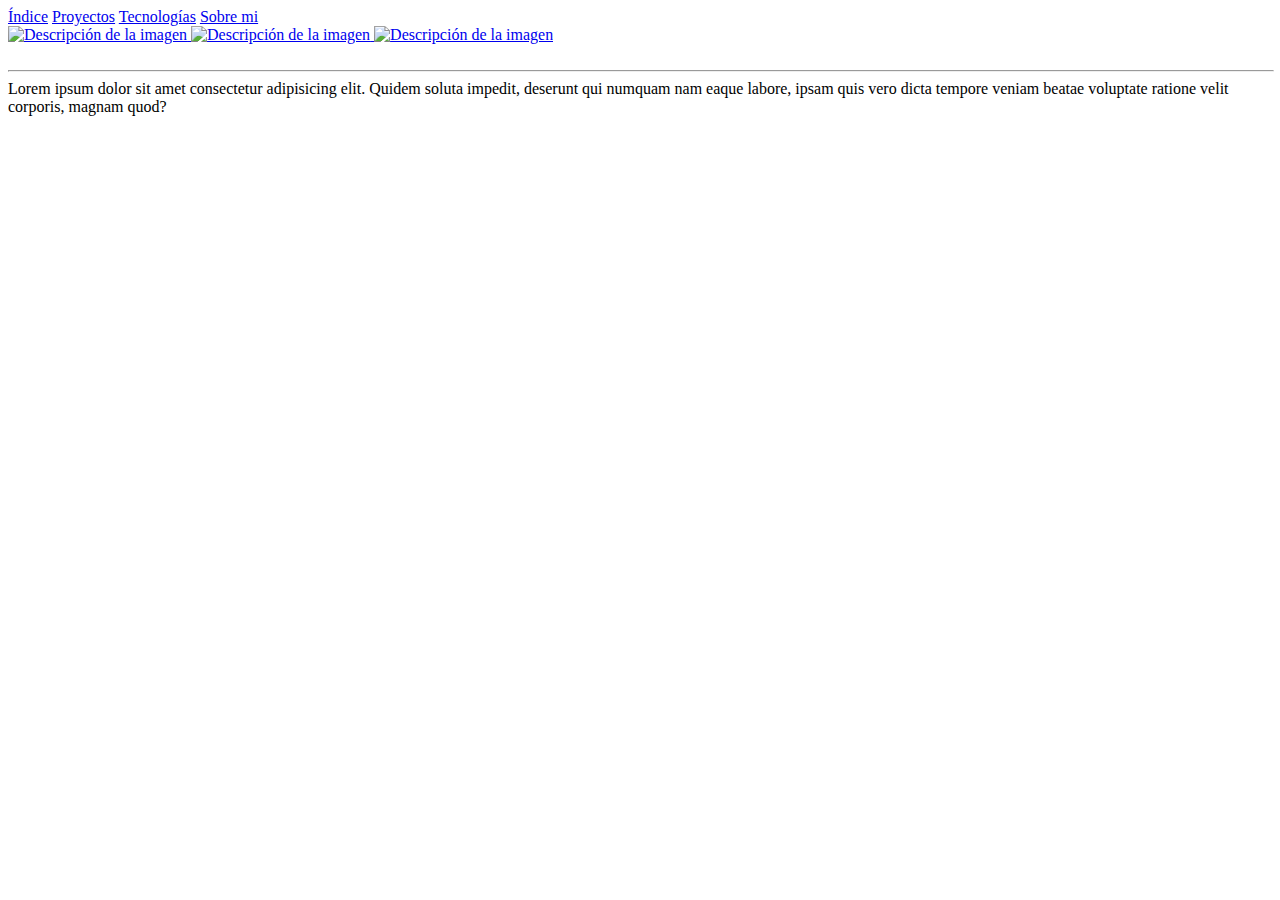
==== templates/aboutme.html @ ca2cb84c "First commit. Full code first version" ====
<!DOCTYPE html>
<html lang="en">
<head>
    <meta charset="UTF-8">
    <meta http-equiv="X-UA-Compatible" content="IE=edge">
    <meta name="viewport" content="width=device-width, initial-scale=1.0">
    <link rel="stylesheet" href="{{ url_for('static', filename='styles.css') }}">
    <link rel="stylesheet" href="https://fonts.googleapis.com/css?family=Montserrat:400,700&display=swap">
    <title>Mi Portafolio</title>
</head>
<body>

    <header>
        <nav>
            <a href="index">Índice</a>
            <a href="myprojects">Proyectos</a>
            <a href="techs">Tecnologías</a>
            <a href="aboutme">Sobre mi</a>
        </nav>
        <div class="my-links">
            <a href="https://github.com/Gajenjo">
                <img src="https://cdn-icons-png.flaticon.com/512/536/536452.png" alt="Descripción de la imagen" width="32" height="32">
            </a>
            <a href="https://www.linkedin.com/in/guillermo-ajenjo-853962210/">
                <img src="https://cdn1.iconfinder.com/data/icons/logotypes/32/circle-linkedin-512.png" alt="Descripción de la imagen" width="32" height="32">
            </a>
            <a href="CV">
                <img src="https://cdn-icons-png.flaticon.com/512/909/909314.png" alt="Descripción de la imagen" width="32" height="32">
            </a>
        </div>
    </header>

    <div class="aboutme-box">
        <img src="https://i.postimg.cc/RhG3Qqdv/Avatar-Maker.png" alt="">
        <hr style="width: 100%;">        
        <span>Lorem ipsum dolor sit amet consectetur adipisicing elit. Quidem soluta impedit, deserunt qui numquam nam eaque labore, ipsam quis vero dicta tempore veniam beatae voluptate ratione velit corporis, magnam quod?</span>
    </div>

    <script>
        function cambiarSeccion(url) {
            window.location.href = url;
        }
       </script>

</body>
</html>
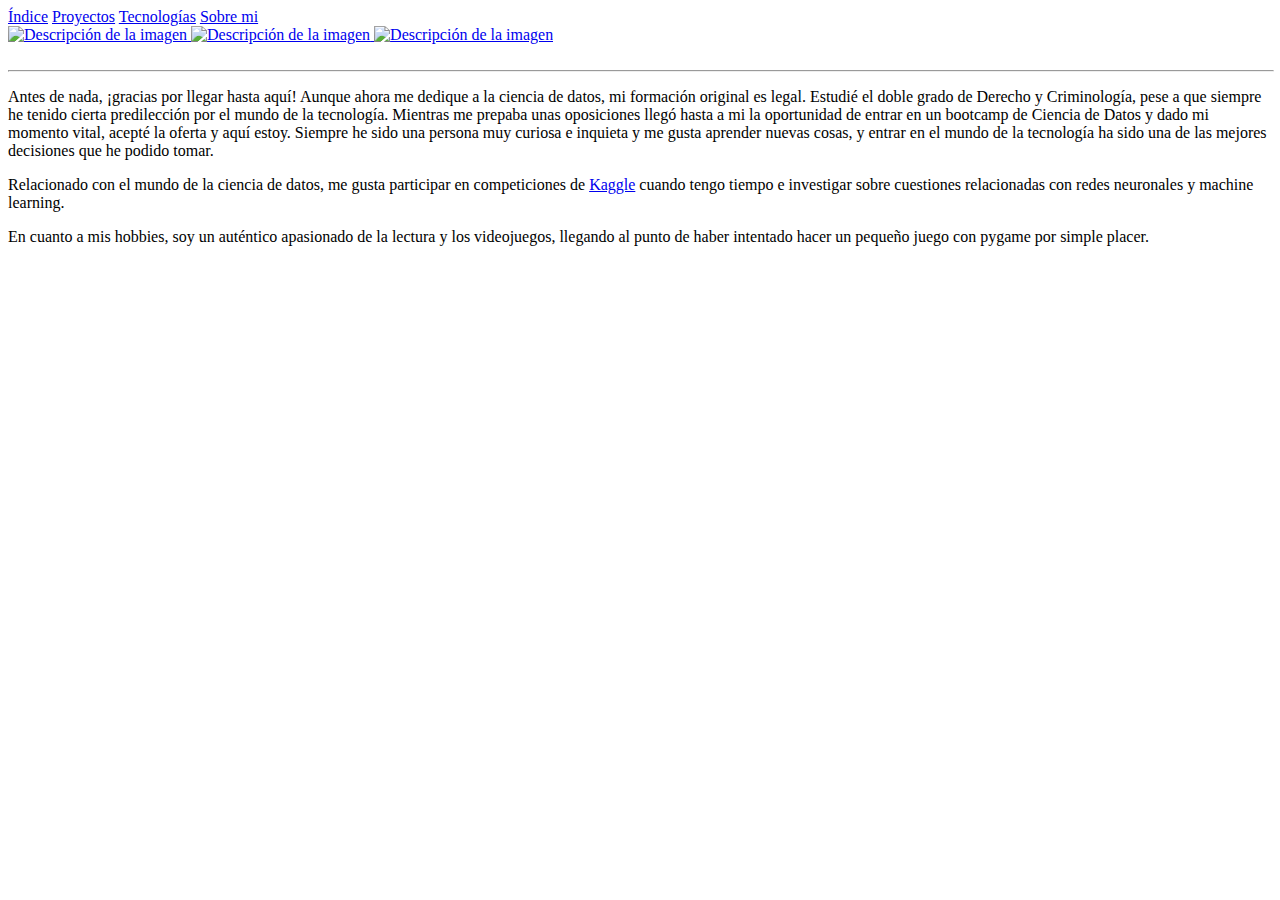
==== commit 04b29086: "All text changed. CV link fixed." ====
--- a/templates/aboutme.html
+++ b/templates/aboutme.html
@@ -6,6 +6,7 @@
     <meta name="viewport" content="width=device-width, initial-scale=1.0">
     <link rel="stylesheet" href="{{ url_for('static', filename='styles.css') }}">
     <link rel="stylesheet" href="https://fonts.googleapis.com/css?family=Montserrat:400,700&display=swap">
+    <link rel="icon" type="image/png" sizes="32x32" href="assets/favicon.png">
     <title>Mi Portafolio</title>
 </head>
 <body>
@@ -24,16 +25,26 @@
             <a href="https://www.linkedin.com/in/guillermo-ajenjo-853962210/">
                 <img src="https://cdn1.iconfinder.com/data/icons/logotypes/32/circle-linkedin-512.png" alt="Descripción de la imagen" width="32" height="32">
             </a>
-            <a href="CV">
-                <img src="https://cdn-icons-png.flaticon.com/512/909/909314.png" alt="Descripción de la imagen" width="32" height="32">
+            <a href="https://drive.google.com/file/d/1h2hYU8Ys2s_NGgp8aCvS5Hx5HQk7CJiq/view?usp=drive_link">
+                <img src="https://cdn-icons-png.flaticon.com/512/909/909212.png" alt="Descripción de la imagen" width="32" height="32">
             </a>
         </div>
     </header>
 
     <div class="aboutme-box">
         <img src="https://i.postimg.cc/RhG3Qqdv/Avatar-Maker.png" alt="">
-        <hr style="width: 100%;">        
-        <span>Lorem ipsum dolor sit amet consectetur adipisicing elit. Quidem soluta impedit, deserunt qui numquam nam eaque labore, ipsam quis vero dicta tempore veniam beatae voluptate ratione velit corporis, magnam quod?</span>
+        <hr style="width: 100%;"> 
+        <p>       
+        <span>Antes de nada, ¡gracias por llegar hasta aquí! Aunque ahora me dedique a la ciencia de datos, mi formación original es legal. Estudié el doble grado de Derecho y Criminología, pese a que siempre he tenido cierta predilección por el mundo de la tecnología.
+            Mientras me prepaba unas oposiciones llegó hasta a mi la oportunidad de entrar en un bootcamp de Ciencia de Datos y dado mi momento vital, acepté la oferta y aquí estoy. Siempre he sido una persona muy curiosa e inquieta y me gusta aprender nuevas cosas,
+            y entrar en el mundo de la tecnología ha sido una de las mejores decisiones que he podido tomar.
+        </span></p>
+        <span><p>
+            Relacionado con el mundo de la ciencia de datos, me gusta participar en competiciones de <a href="https://www.kaggle.com/">Kaggle</a> cuando tengo tiempo e investigar sobre cuestiones relacionadas con redes neuronales y machine learning.
+        </span></p>
+        <span><p>
+            En cuanto a mis hobbies, soy un auténtico apasionado de la lectura y los videojuegos, llegando al punto de haber intentado hacer un pequeño juego con pygame por simple placer. 
+        </span></p>
     </div>
 
     <script>
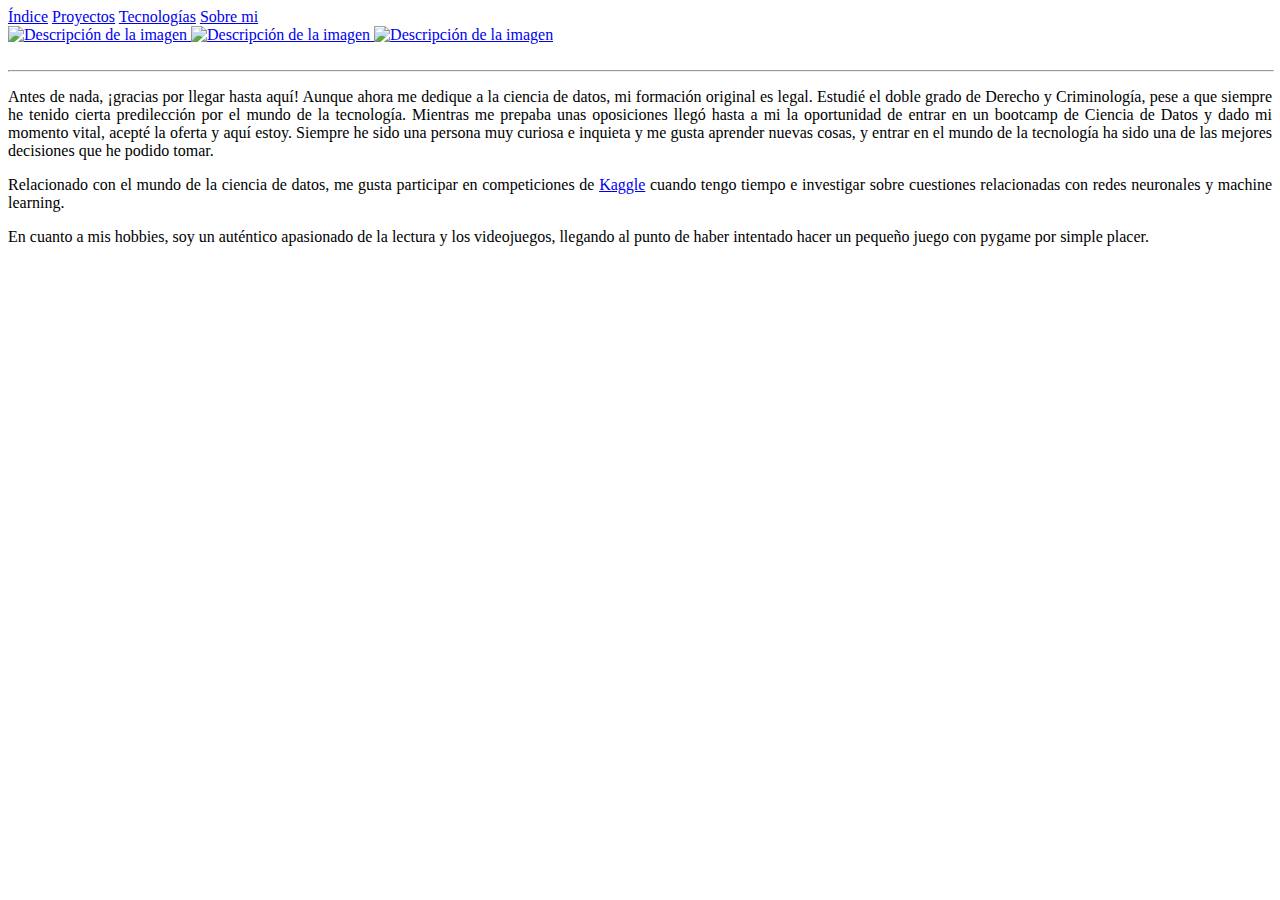
==== commit 476841df: "Text justified" ====
--- a/templates/aboutme.html
+++ b/templates/aboutme.html
@@ -34,15 +34,14 @@
     <div class="aboutme-box">
         <img src="https://i.postimg.cc/RhG3Qqdv/Avatar-Maker.png" alt="">
         <hr style="width: 100%;"> 
-        <p>       
-        <span>Antes de nada, ¡gracias por llegar hasta aquí! Aunque ahora me dedique a la ciencia de datos, mi formación original es legal. Estudié el doble grado de Derecho y Criminología, pese a que siempre he tenido cierta predilección por el mundo de la tecnología.
+        <p style="text-align: justify;"><span>Antes de nada, ¡gracias por llegar hasta aquí! Aunque ahora me dedique a la ciencia de datos, mi formación original es legal. Estudié el doble grado de Derecho y Criminología, pese a que siempre he tenido cierta predilección por el mundo de la tecnología.
             Mientras me prepaba unas oposiciones llegó hasta a mi la oportunidad de entrar en un bootcamp de Ciencia de Datos y dado mi momento vital, acepté la oferta y aquí estoy. Siempre he sido una persona muy curiosa e inquieta y me gusta aprender nuevas cosas,
             y entrar en el mundo de la tecnología ha sido una de las mejores decisiones que he podido tomar.
         </span></p>
-        <span><p>
+        <p style="text-align: justify;"><span >
             Relacionado con el mundo de la ciencia de datos, me gusta participar en competiciones de <a href="https://www.kaggle.com/">Kaggle</a> cuando tengo tiempo e investigar sobre cuestiones relacionadas con redes neuronales y machine learning.
         </span></p>
-        <span><p>
+        <p style="text-align: justify;"><span>
             En cuanto a mis hobbies, soy un auténtico apasionado de la lectura y los videojuegos, llegando al punto de haber intentado hacer un pequeño juego con pygame por simple placer. 
         </span></p>
     </div>
